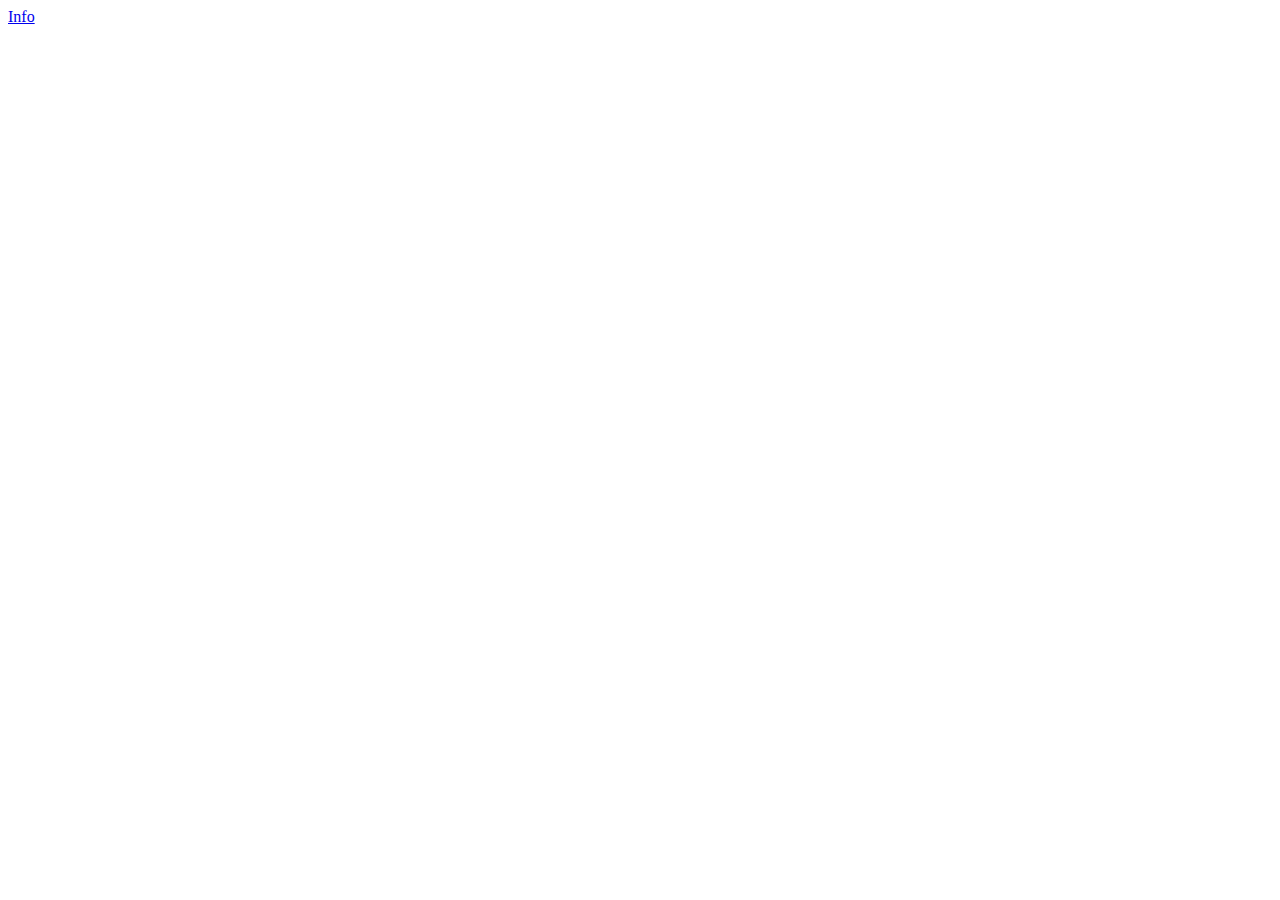
==== medialog.gabriel/medialog/gabriel/theme/gindex.html @ c4e0418c "info link" ====
<!doctype html>
<html>
<head>
    <title>Plone Theme by Espen Moe-Nilssen</title>
    <link rel="shortcut icon" type="image/x-icon"
          href="bergensiana-favicon.ico"/>
    <link rel="apple-touch-icon"
          href="bergensiana-apple-touch-icon.png" />
    <link rel="apple-touch-icon-precomposed" sizes="144x144"
          href="bergensiana-apple-touch-icon-144x144-precomposed.png" />
    <link rel="apple-touch-icon-precomposed" sizes="114x114"
          href="bergensiana-apple-touch-icon-114x114-precomposed.png" />
    <link rel="apple-touch-icon-precomposed" sizes="72x72"
          href="bergensiana-apple-touch-icon-72x72-precomposed.png" />
    <link rel="apple-touch-icon-precomposed" sizes="57x57"
          href="bergensiana-apple-touch-icon-57x57-precomposed.png" />
    <link rel="apple-touch-icon-precomposed"
          href="bergensiana-apple-touch-icon-precomposed.png" />
    
   <link rel="stylesheet"  href="css/animate.min.css" />
   <link rel="stylesheet"  href="http://fonts.googleapis.com/css?family=Source+Sans+Pro:300,400,600,700,300italic,400italic,600italic,700italic')" />
    <link href='https://fonts.googleapis.com/css?family=Droid+Sans:400,700' rel='stylesheet' type='text/css' />
	<link rel="stylesheet" href="++resource++medialog.iconpicker/icon-fonts/font-awesome-4.2.0/css/font-awesome.min.css"/>
	
	<script type="text/javascript" src="javascript/wow.js"> </script>
    
     <script type="text/javascript">
		new WOW().init();
	</script>
</head>

<body>

  <div class="outer-wrapper">
    <div id="sticky-header">
        <div class="container">
            <a id="portal-logo" />
            <div id="info"><a href="../info">Info</a></div>
            <div id="visual-sitemap"></div>
        </div>
 
   </div>



    <div id="above-content-wrapper">
          <div id="above-content"></div>
    </div>
    <div id="main-slider"></div>

    <div class="container">
    	<div class="row">
        	<aside id="global_statusmessage"></aside>
        </div>

        <main role="main" id="main-container" class="row row-offcanvas row-offcanvas-right">
          <div id="column1-container"></div>
          <div id="content-container"></div>
          <div id="column2-container"></div>
        </main><!--/row-->

	</div><!--/.container-->
  </div> <!-- outer-wrapper -->
	<footer id="portal-footer-wrapper" role="contentinfo">
   	 <div class="container" id="portal-footer"></div>
   	  <div class="clearboth"></div>
    </footer>


</body>

</html>
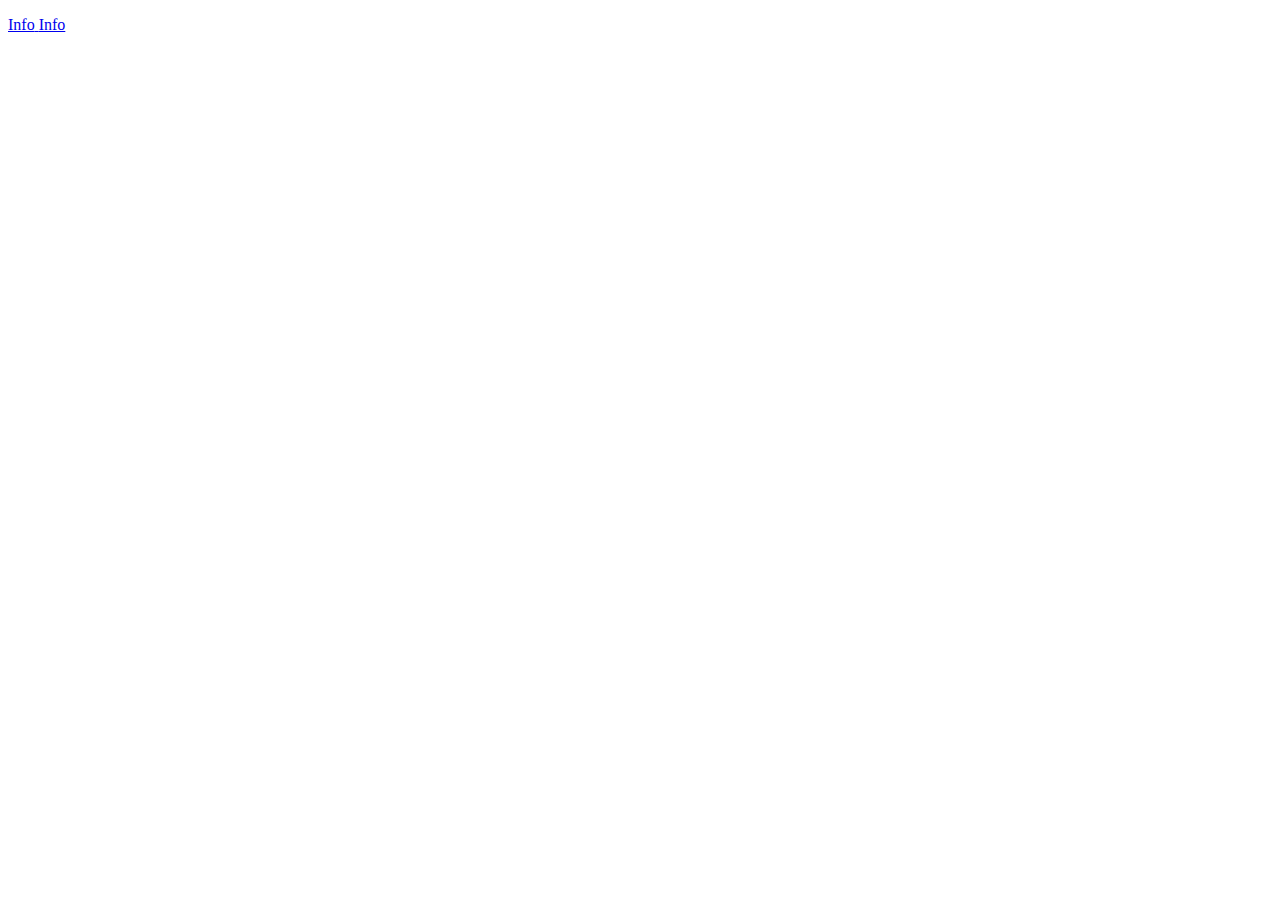
==== commit e973ad0c: "Info link to eng norsk" ====
--- a/medialog.gabriel/medialog/gabriel/theme/gindex.html
+++ b/medialog.gabriel/medialog/gabriel/theme/gindex.html
@@ -21,7 +21,7 @@
    <link rel="stylesheet"  href="http://fonts.googleapis.com/css?family=Source+Sans+Pro:300,400,600,700,300italic,400italic,600italic,700italic')" />
     <link href='https://fonts.googleapis.com/css?family=Droid+Sans:400,700' rel='stylesheet' type='text/css' />
 	<link rel="stylesheet" href="++resource++medialog.iconpicker/icon-fonts/font-awesome-4.2.0/css/font-awesome.min.css"/>
-	
+
 	<script type="text/javascript" src="javascript/wow.js"> </script>
     
      <script type="text/javascript">
@@ -35,7 +35,10 @@
     <div id="sticky-header">
         <div class="container">
             <a id="portal-logo" />
-            <div id="info"><a href="../info">Info</a></div>
+            <div id="languages">
+              <ul id="portal-languageselector"/>
+            </div>  
+            <div id="infolink"><a class="norsk" href="../no/info"><i class="fa fa-info-circle"> </i> Info</a><a class="engelsk" href="../en/info"><i class="fa fa-info-circle"> </i> Info</a></div>
             <div id="visual-sitemap"></div>
         </div>
  
